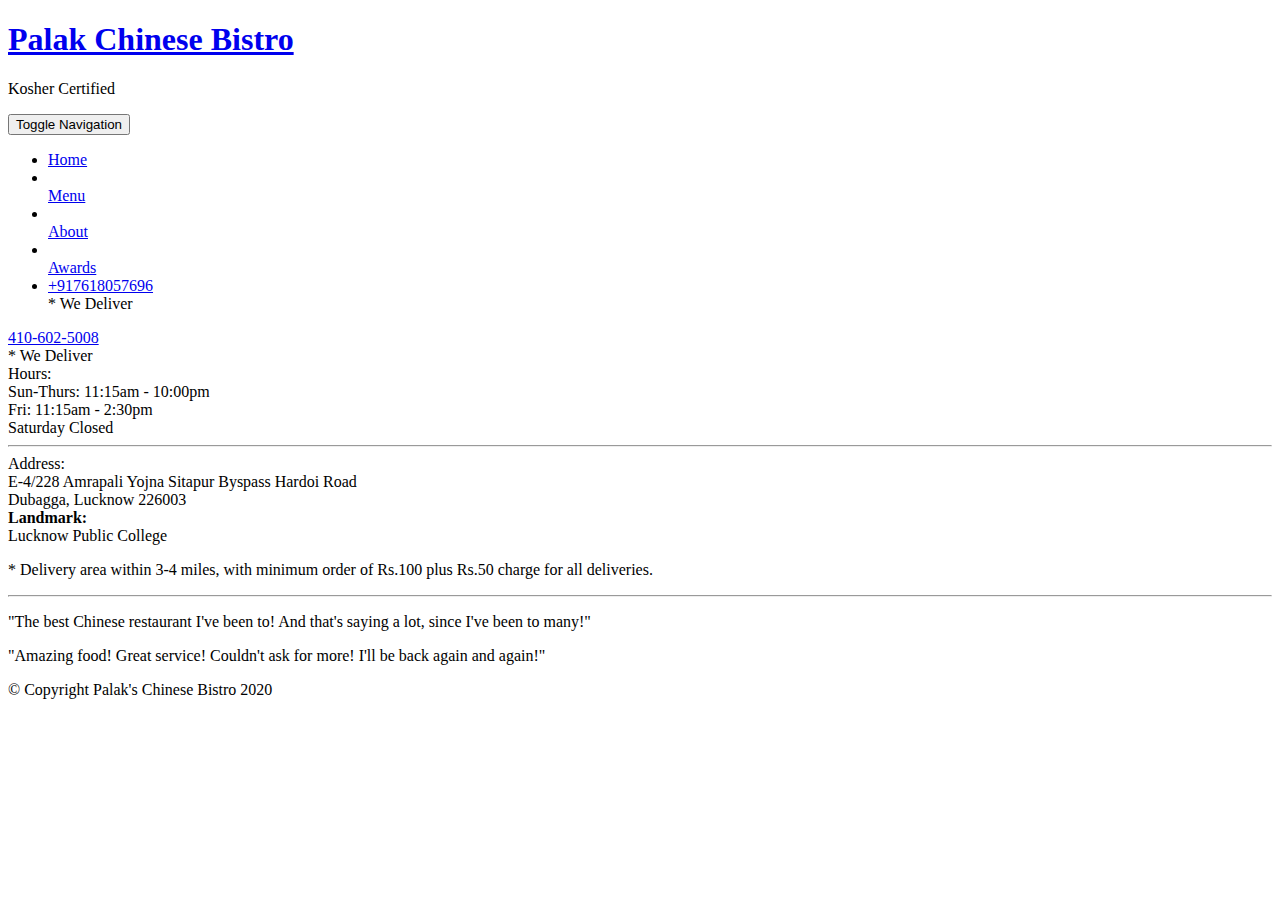
==== index.html @ c4e893a4 "Update index.html" ====
<!DOCTYPE html>
<html lang="en">
<head>
	<meta charset="utf-8">
	<meta http-equiv="X-UA-Compatible" content="IE=edge">
	<meta name="viewport" content="width=device-width, initial-scale=1">
	<title>Palak Chinese Bistro</title>
	<link rel="stylesheet" href="css/bootstrap.min.css">
	<link rel="stylesheet" href="css/style.css">
	<link href="https://fonts.googleapis.com/css2?family=Oxygen:wght@300;400;700&display=swap" rel="stylesheet" type="text/css">
	<link href="https://fonts.googleapis.com/css2?family=Lora:ital,wght@0,400;0,500;0,562;0,600;0,700;1,400;1,500;1,562;1,600;1,700&display=swap" rel="stylesheet">

</head>
<body>
	
	<header>
		<nav id="header-nav" class="navbar navbar-default">
			<div class="container">
				<div class="navbar-header">
					<a href="index.html" class="pull-left visible-md visible-lg">
						<div id ="logo-img" alt="Logo Image"></div>
					</a>

					<div class="navbar-brand">
						<a href="index.html"><h1>Palak Chinese Bistro</h1></a>
						<p>
							<span class="glyphicon glyphicon-star-empty"></span>
								<span>Kosher Certified</span>
						</p>
					</div>
					<button id="navbarToggle" type="button" class="navbar-toggle collapsed" data-toggle="collapse" data-target="#collapsable-nav" aria-expanded="false">
						<span class="sr-only">Toggle Navigation</span>
						<span class="icon-bar"></span>
						<span class="icon-bar"></span>
						<span class="icon-bar"></span>
					</button>
				</div>
				<div id="collapsable-nav" class="collapse navbar-collapse">
           			<ul id="nav-list" class="nav navbar-nav navbar-right">
                  <li id="navHomeButton" class="visible-xs active">
                    <a href="index.html">
                      <span class="glyphicon glyphicon-home"></span> Home</a>
                  </li>
            			<li id="navMenuButton">
             				 <a href="#" onclick="$dc.loadMenuCategories();">
                			<span class="glyphicon glyphicon-cutlery"></span><br class="hidden-xs"> Menu</a>
           				</li>
           				<li>
              				<a href="#">
                			<span class="glyphicon glyphicon-info-sign"></span><br class="hidden-xs"> About</a>
            			</li>
            			<li>
              				<a href="#">
                			<span class="glyphicon glyphicon-certificate"></span><br class="hidden-xs"> Awards</a>
            			</li>
            			<li id="phone" class="hidden-xs">
              				<a href="tel:+917618057696">
                			<span>+917618057696</span></a><div>* We Deliver</div>
            			</li>
          			</ul><!-- #nav-list -->
        		</div><!-- .collapse .navbar-collapse -->
			</div><!-- .container -->
		</nav><!-- #header-nav -->
	</header>
	<div id="call-btn" class="visible-xs">
    	<a class="btn" href="tel:410-602-5008">
    	<span class="glyphicon glyphicon-earphone"></span>
    		410-602-5008
   		 </a>
  	</div>
  	<div id="xs-deliver" class="text-center visible-xs">* We Deliver</div>
  	
  	<div id="main-content" class="container">
  	
   	</div><!-- End of #main-content -->
   	

   	<footer class="panel-footer">
    	<div class="container">
      		<div class="row">
        		<section id="hours" class="col-sm-4">
          			<span>Hours:</span><br>
          				Sun-Thurs: 11:15am - 10:00pm<br>
          				Fri: 11:15am - 2:30pm<br>
          				Saturday Closed
          				<hr class="visible-xs">
        		</section>
        		<section id="address" class="col-sm-4">
          			<span>Address:</span><br>
          				E-4/228 Amrapali Yojna Sitapur Byspass Hardoi Road<br>
          				Dubagga, Lucknow 226003<br>
          			<span><strong>Landmark:</strong></span><br>
          				Lucknow Public College
          			<p>* Delivery area within 3-4 miles, with minimum order of Rs.100 plus Rs.50 charge for all deliveries.</p>
          			<hr class="visible-xs">
        		</section>
        		<section id="testimonials" class="col-sm-4">
          			<p>"The best Chinese restaurant I've been to! And that's saying a lot, since I've been to many!"</p>
          			<p>"Amazing food! Great service! Couldn't ask for more! I'll be back again and again!"</p>
        		</section>
      		</div>
      		<div class="text-center">&copy; Copyright Palak's Chinese Bistro 2020</div>
    	</div>
  	</footer>


	<script type="text/javascript" src="js/jquery-3.3.1.min.js"></script>
	<script type="text/javascript" src="js/bootstrap.min.js"></script>
  <script type="text/javascript" src="js/ajax-utils.js"></script>
  <script type="text/javascript" src="js/script.js"></script>
  

</body>
</html>
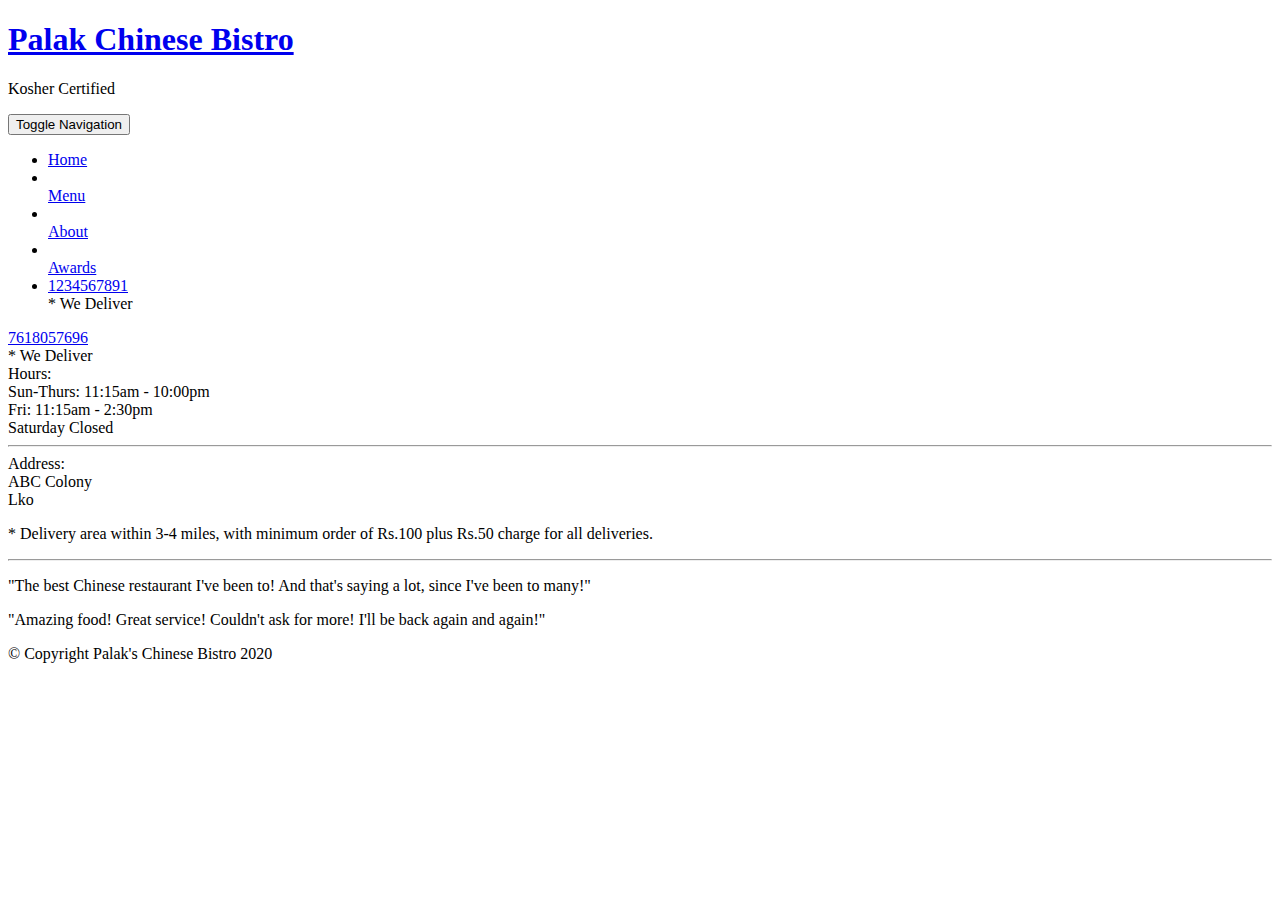
==== commit 3429f8c4: "Update index.html" ====
--- a/index.html
+++ b/index.html
@@ -55,7 +55,7 @@
             			</li>
             			<li id="phone" class="hidden-xs">
               				<a href="tel:+917618057696">
-                			<span>+917618057696</span></a><div>* We Deliver</div>
+                			<span>1234567891</span></a><div>* We Deliver</div>
             			</li>
           			</ul><!-- #nav-list -->
         		</div><!-- .collapse .navbar-collapse -->
@@ -63,9 +63,9 @@
 		</nav><!-- #header-nav -->
 	</header>
 	<div id="call-btn" class="visible-xs">
-    	<a class="btn" href="tel:410-602-5008">
+    	<a class="btn" href="tel:1234567891">
     	<span class="glyphicon glyphicon-earphone"></span>
-    		410-602-5008
+    		7618057696
    		 </a>
   	</div>
   	<div id="xs-deliver" class="text-center visible-xs">* We Deliver</div>
@@ -87,10 +87,8 @@
         		</section>
         		<section id="address" class="col-sm-4">
           			<span>Address:</span><br>
-          				E-4/228 Amrapali Yojna Sitapur Byspass Hardoi Road<br>
-          				Dubagga, Lucknow 226003<br>
-          			<span><strong>Landmark:</strong></span><br>
-          				Lucknow Public College
+          				ABC Colony<br>
+          				Lko<br>
           			<p>* Delivery area within 3-4 miles, with minimum order of Rs.100 plus Rs.50 charge for all deliveries.</p>
           			<hr class="visible-xs">
         		</section>
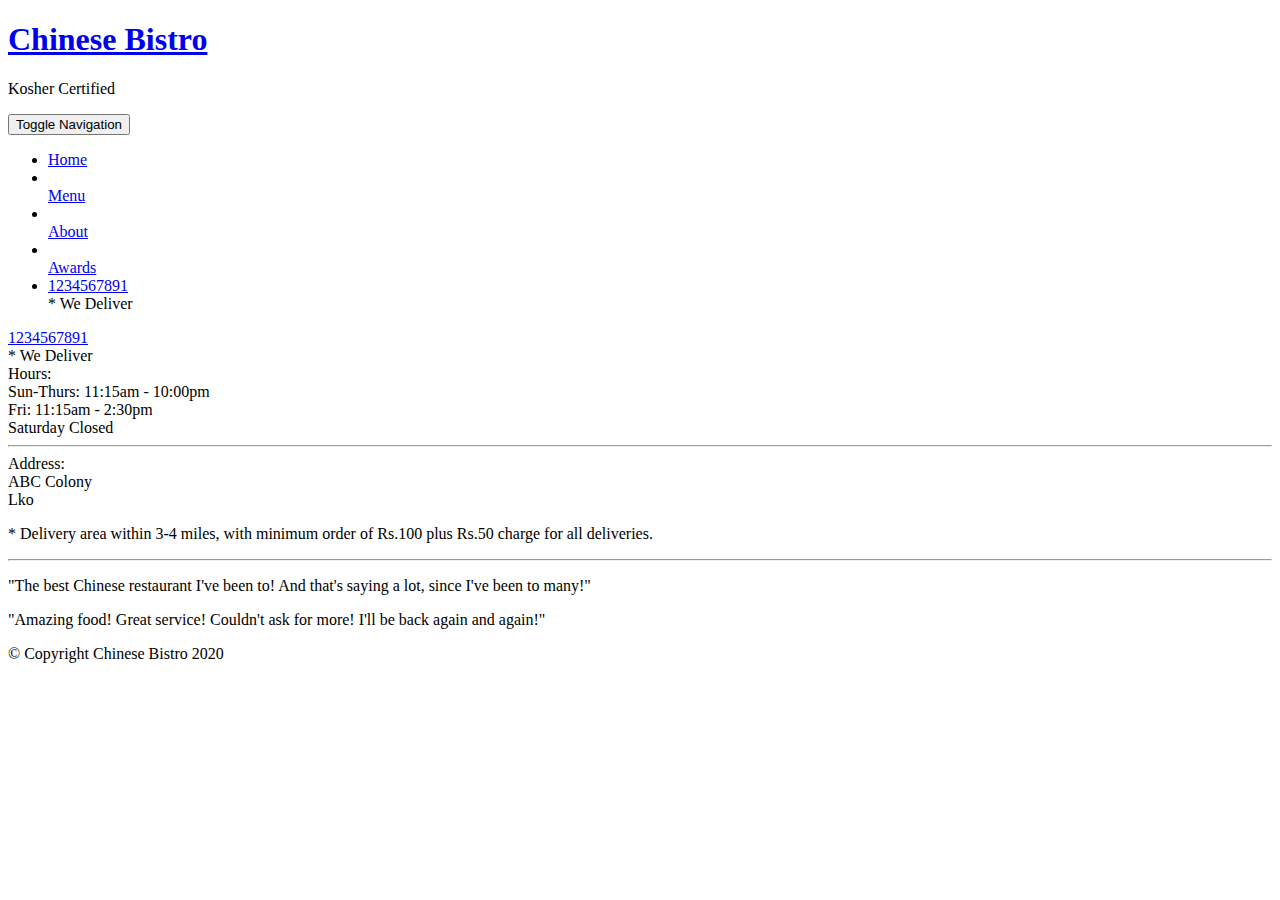
==== commit aa072b1a: "Index.html" ====
--- a/index.html
+++ b/index.html
@@ -4,7 +4,7 @@
 	<meta charset="utf-8">
 	<meta http-equiv="X-UA-Compatible" content="IE=edge">
 	<meta name="viewport" content="width=device-width, initial-scale=1">
-	<title>Palak Chinese Bistro</title>
+	<title>Chinese Bistro</title>
 	<link rel="stylesheet" href="css/bootstrap.min.css">
 	<link rel="stylesheet" href="css/style.css">
 	<link href="https://fonts.googleapis.com/css2?family=Oxygen:wght@300;400;700&display=swap" rel="stylesheet" type="text/css">
@@ -22,7 +22,7 @@
 					</a>
 
 					<div class="navbar-brand">
-						<a href="index.html"><h1>Palak Chinese Bistro</h1></a>
+						<a href="index.html"><h1>Chinese Bistro</h1></a>
 						<p>
 							<span class="glyphicon glyphicon-star-empty"></span>
 								<span>Kosher Certified</span>
@@ -54,7 +54,7 @@
                 			<span class="glyphicon glyphicon-certificate"></span><br class="hidden-xs"> Awards</a>
             			</li>
             			<li id="phone" class="hidden-xs">
-              				<a href="tel:+917618057696">
+              				<a href="tel:+911234567891">
                 			<span>1234567891</span></a><div>* We Deliver</div>
             			</li>
           			</ul><!-- #nav-list -->
@@ -65,7 +65,7 @@
 	<div id="call-btn" class="visible-xs">
     	<a class="btn" href="tel:1234567891">
     	<span class="glyphicon glyphicon-earphone"></span>
-    		7618057696
+    		1234567891
    		 </a>
   	</div>
   	<div id="xs-deliver" class="text-center visible-xs">* We Deliver</div>
@@ -97,7 +97,7 @@
           			<p>"Amazing food! Great service! Couldn't ask for more! I'll be back again and again!"</p>
         		</section>
       		</div>
-      		<div class="text-center">&copy; Copyright Palak's Chinese Bistro 2020</div>
+      		<div class="text-center">&copy; Copyright Chinese Bistro 2020</div>
     	</div>
   	</footer>
 
